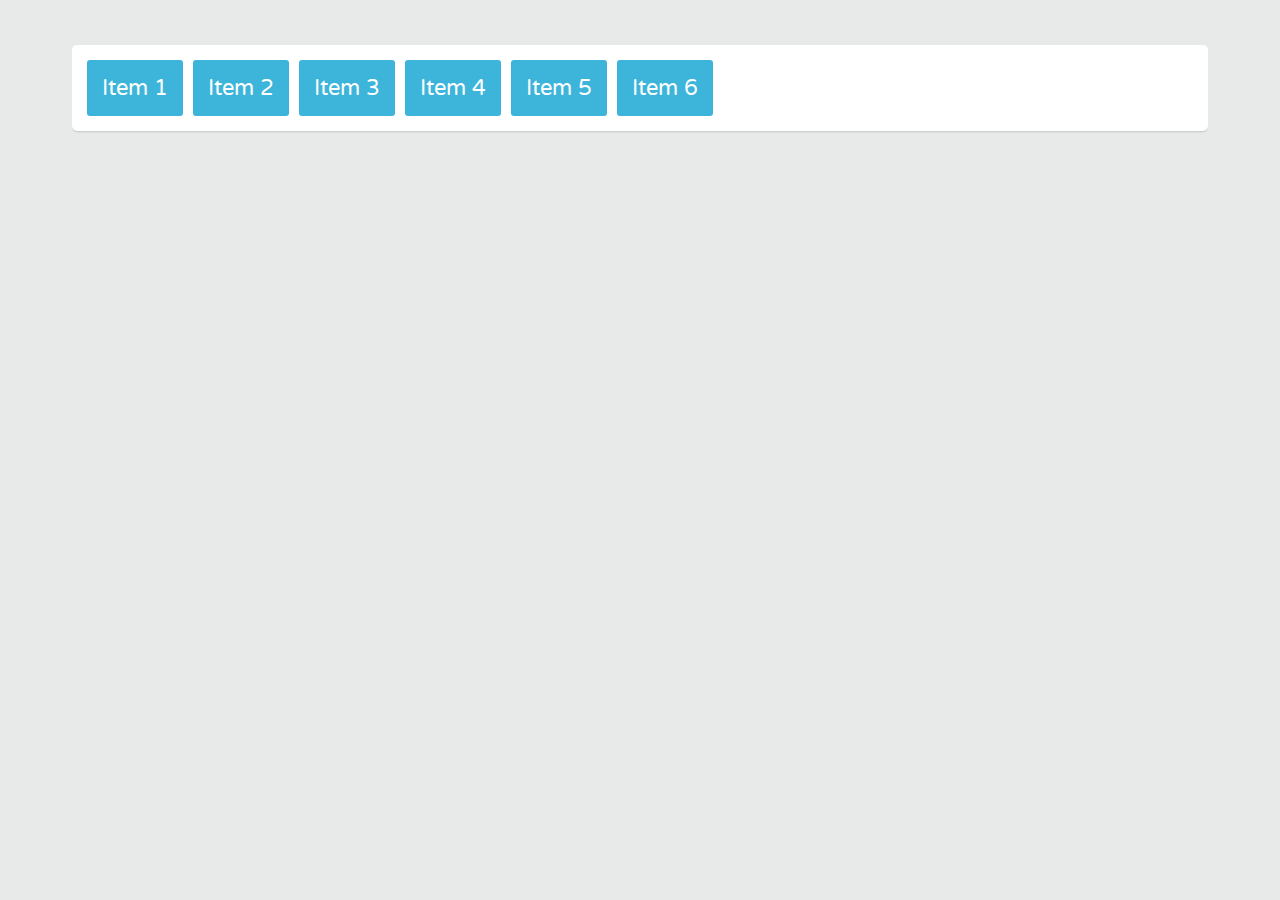
==== css-flexbox-properties/index.html @ 529aff6c "move main index file and css dir to root css-flexbox-properties dir" ====
<!DOCTYPE html>
<html>
<head>
	<title>Flexbox Layout</title>
	<link href='https://fonts.googleapis.com/css?family=Varela+Round' rel='stylesheet' type='text/css'>
	<link rel="stylesheet" href="css/page.css">
	<link rel="stylesheet" href="css/flexbox.css">
</head>
<body>
	<div class="container">
		<div class="item-1 item">Item 1</div>
		<div class="item-2 item">Item 2</div>
		<div class="item-3 item">Item 3</div>
		<div class="item-4 item">Item 4</div>
		<div class="item-5 item">Item 5</div>
		<div class="item-6 item">Item 6</div>
	</div>
</body>
</html>
---- css-flexbox-properties/css/page.css ----
/* ================================= 
  Page Styles
==================================== */

* {
	box-sizing: border-box;
}
body {
	font-size: 1.35em;
	font-family: 'Varela Round', sans-serif;
	color: #fff;
	background: #e8e9e9;
	padding-left: 5%;
	padding-right: 5%;
}
.container {
	padding: 10px;
	background: #fff;
  border-radius: 5px;
	margin: 45px auto;
  box-shadow: 0 1.5px 0 0 rgba(0,0,0,0.1);
}
.item {
	color: #fff;
	padding: 15px;
	margin: 5px;	
	background: #3db5da;
	border-radius: 3px;
}
---- css-flexbox-properties/css/flexbox.css ----
/* ================================= 
  Flexbox
==================================== */

.container {
	display: flex;
}
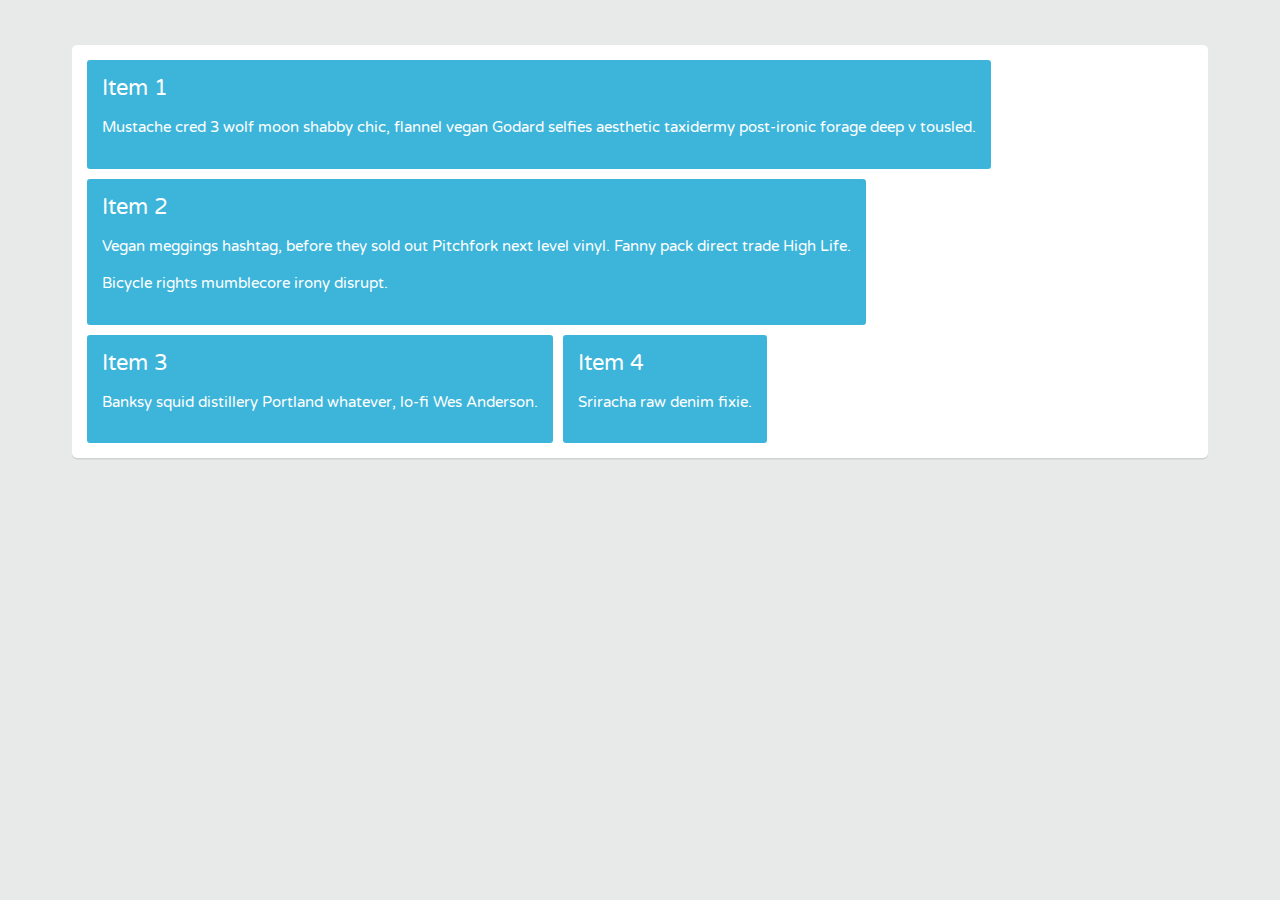
==== commit 6175e1aa: "here's the right files" ====
--- a/css-flexbox-properties/index.html
+++ b/css-flexbox-properties/index.html
@@ -8,12 +8,23 @@
 </head>
 <body>
 	<div class="container">
-		<div class="item-1 item">Item 1</div>
-		<div class="item-2 item">Item 2</div>
-		<div class="item-3 item">Item 3</div>
-		<div class="item-4 item">Item 4</div>
-		<div class="item-5 item">Item 5</div>
-		<div class="item-6 item">Item 6</div>
+		<div class="item-1 item">
+			Item 1
+			<p>Mustache cred 3 wolf moon shabby chic, flannel vegan Godard selfies aesthetic taxidermy post-ironic forage deep v tousled.</p>
+		</div>
+		<div class="item-2 item">
+			Item 2
+			<p>Vegan meggings hashtag, before they sold out Pitchfork next level vinyl. Fanny pack direct trade High Life.</p>
+			<p>Bicycle rights mumblecore irony disrupt.</p>
+		</div>
+		<div class="item-3 item">
+			Item 3
+			<p>Banksy squid distillery Portland whatever, lo-fi Wes Anderson.</p>
+		</div>
+		<div class="item-4 item">
+			Item 4
+			<p>Sriracha raw denim fixie.</p>
+		</div>
 	</div>
 </body>
 </html>--- a/css-flexbox-properties/css/page.css
+++ b/css-flexbox-properties/css/page.css
@@ -13,11 +13,15 @@
 	padding-left: 5%;
 	padding-right: 5%;
 }
+p {
+	font-size: 15px;
+	line-height: 1.5;
+}
 .container {
+	margin: 45px auto;
 	padding: 10px;
 	background: #fff;
   border-radius: 5px;
-	margin: 45px auto;
   box-shadow: 0 1.5px 0 0 rgba(0,0,0,0.1);
 }
 .item {
--- a/css-flexbox-properties/css/flexbox.css
+++ b/css-flexbox-properties/css/flexbox.css
@@ -1,7 +1,9 @@
+
 /* ================================= 
   Flexbox
 ==================================== */
 
 .container {
 	display: flex;
+	flex-wrap: wrap;
 }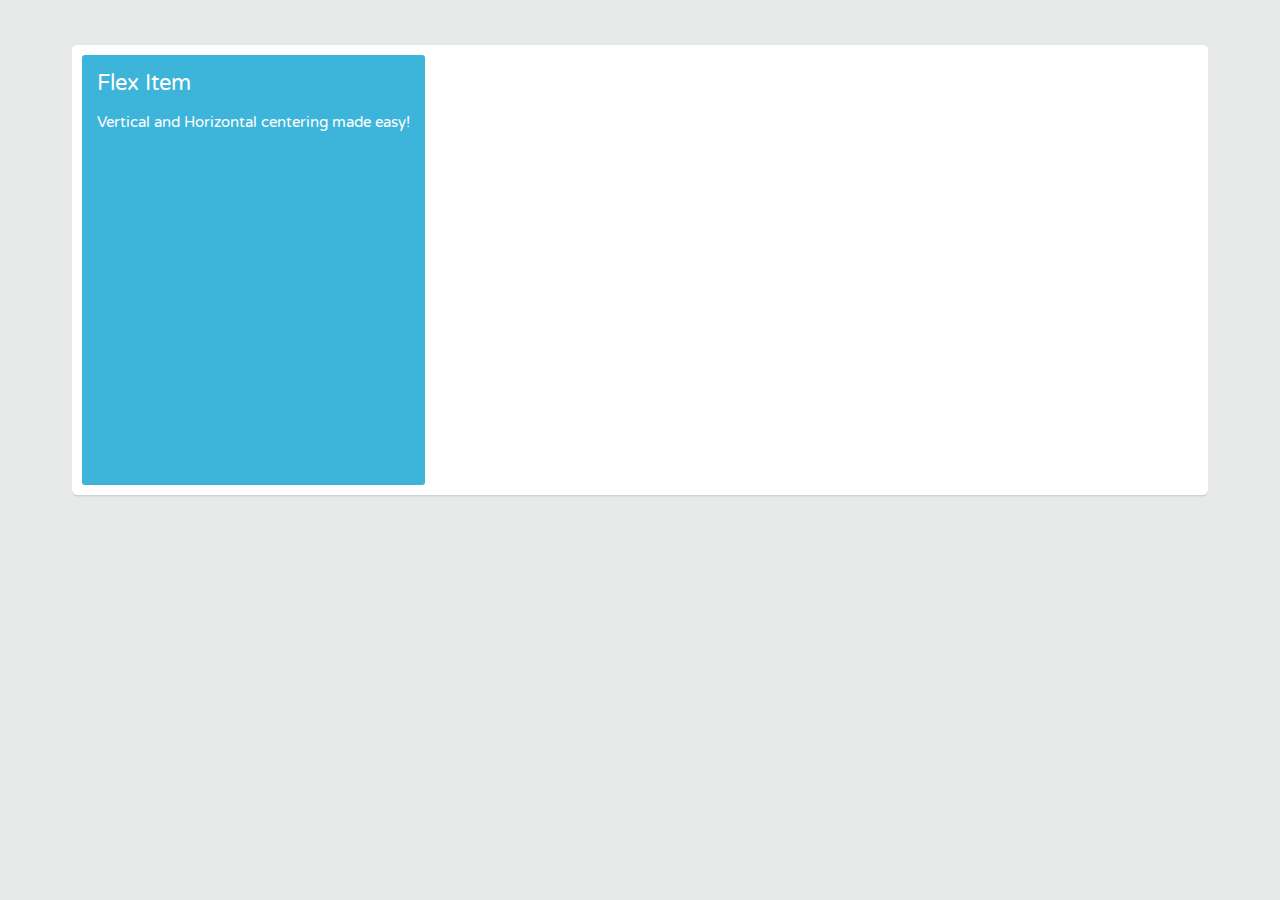
==== commit 7dc0c453: "reset dir for 'Vertical and Horizontal Centering' video" ====
--- a/css-flexbox-properties/index.html
+++ b/css-flexbox-properties/index.html
@@ -8,22 +8,9 @@
 </head>
 <body>
 	<div class="container">
-		<div class="item-1 item">
-			Item 1
-			<p>Mustache cred 3 wolf moon shabby chic, flannel vegan Godard selfies aesthetic taxidermy post-ironic forage deep v tousled.</p>
-		</div>
-		<div class="item-2 item">
-			Item 2
-			<p>Vegan meggings hashtag, before they sold out Pitchfork next level vinyl. Fanny pack direct trade High Life.</p>
-			<p>Bicycle rights mumblecore irony disrupt.</p>
-		</div>
-		<div class="item-3 item">
-			Item 3
-			<p>Banksy squid distillery Portland whatever, lo-fi Wes Anderson.</p>
-		</div>
 		<div class="item-4 item">
-			Item 4
-			<p>Sriracha raw denim fixie.</p>
+			Flex Item
+			<p>Vertical and Horizontal centering made easy!</p>
 		</div>
 	</div>
 </body>
--- a/css-flexbox-properties/css/page.css
+++ b/css-flexbox-properties/css/page.css
@@ -25,9 +25,8 @@
   box-shadow: 0 1.5px 0 0 rgba(0,0,0,0.1);
 }
 .item {
+	padding: 15px;
 	color: #fff;
-	padding: 15px;
-	margin: 5px;	
+	border-radius: 3px;
 	background: #3db5da;
-	border-radius: 3px;
 }--- a/css-flexbox-properties/css/flexbox.css
+++ b/css-flexbox-properties/css/flexbox.css
@@ -5,5 +5,5 @@
 
 .container {
 	display: flex;
-	flex-wrap: wrap;
+	min-height: 50vh;
 }